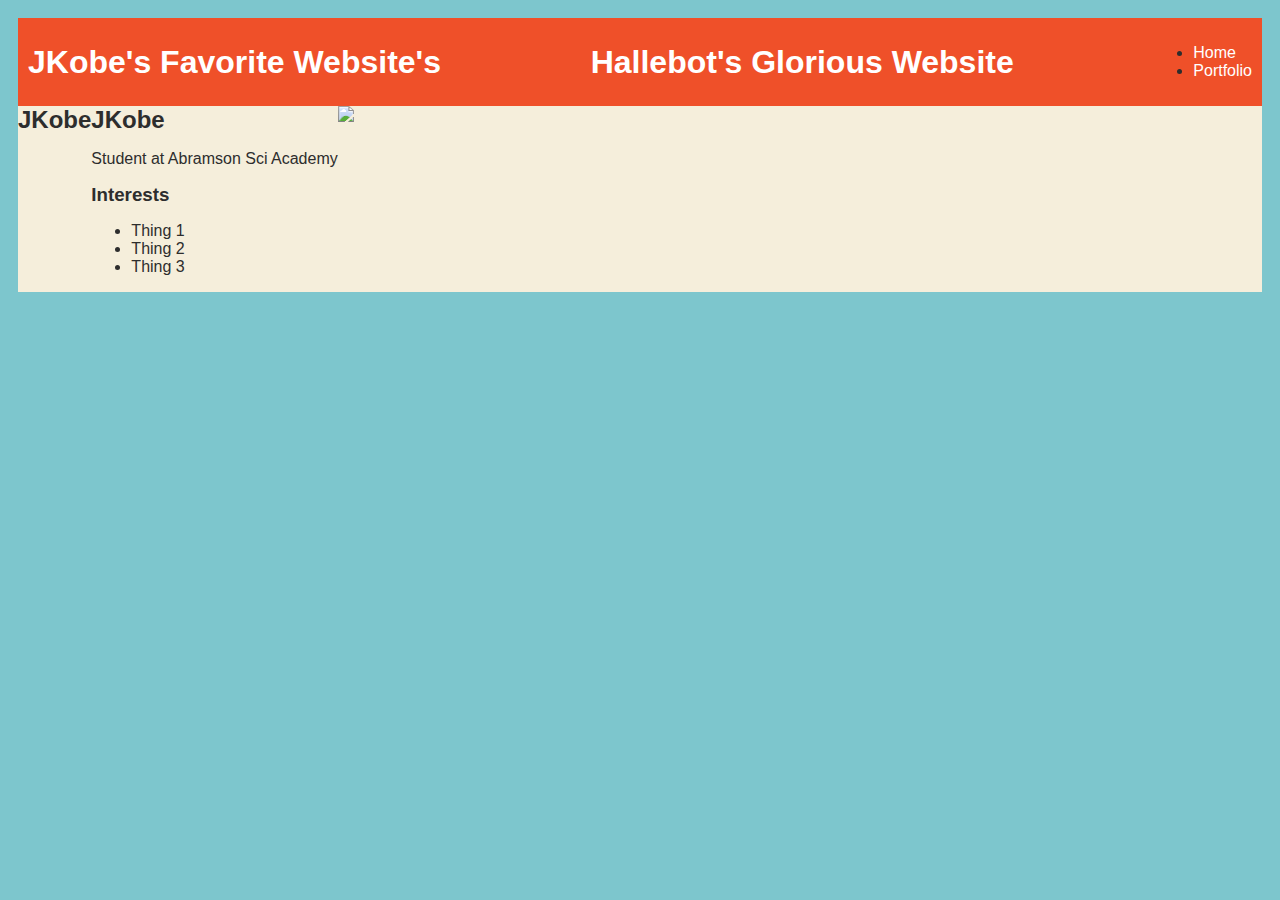
==== index.html @ 1fe6316e "add index.html and css files" ====
<!DOCTYPE html>
<html>
    <head>
      <title> JKobe's Favorite Website's</title>
      <link rel="stylesheet" href="style.css" >
    </head>
     
    <body>

        <div> 

            <nav>
                <h1>JKobe's Favorite Website's</h1>
                <h1>Hallebot's Glorious Website</h1>
    <ul>
        <li>
          <a href="index.html"> Home </a>
        </li>
        <li>
          <a href="portfolio.html"> Portfolio </a>
        </li>
    </ul>
</nav>
            </nav>

            <main>
                <div>
                <h2>
                    JKobe
                </h2>
                </div>

<!-- Content Section-->
<div>
    <h2>
        JKobe
    </h2>
                <p>
                    Student at Abramson Sci Academy
                </p>    
                  <!-- Interests section -->
       <div>
        <h3>Interests</h3>
        <ul>
            <li>Thing 1</li>
            <li>Thing 2</li>
            <li>Thing 3</li>
        </ul>
    </div>
</div>
<!-- Sidebar section -->
<div>
    <img src=https://tinyurl.com/38v37uuh
    </div>
                </div>
            </main>
        </div>
    </body>

</html>
---- style.css ----
body {
    background: rgb(125, 198, 205);
    color: rgb(45, 45, 45);
    padding: 10px;
    font-family: arial;
}
#all-contents {
  max-width: 800px;
    margin: auto;
}

/* navigation menu */
nav {
    background: rgb(239, 80, 41);
   margin: 0 auto;
    display: flex;
    padding: 10px;
}
h1 {
    display: flex;
    align-items: center;
    color: white;
    flex: 1;
    margin: 0;
}
#nav-ul {
    list-style-image: none;
}
.nav-li {
    display: inline-block;
    padding: 0 10px;
}
a {
    text-decoration: none;
    color: #fff;
}

/* main container area beneath menu */
main {
    background: rgb(245, 238, 219);
    display: flex;
}
.sidebar {
    margin-right: 25px;
    padding: 10px;
}
.sidebar-img {
    width: 200px;
}
.content {
    flex: 1;
    padding: 15px;
}

/* portfolio styles */
#interests {
    border: 4px silver ridge;
    padding: 8px;
}
h2, h3 {
    margin: 0px;
}
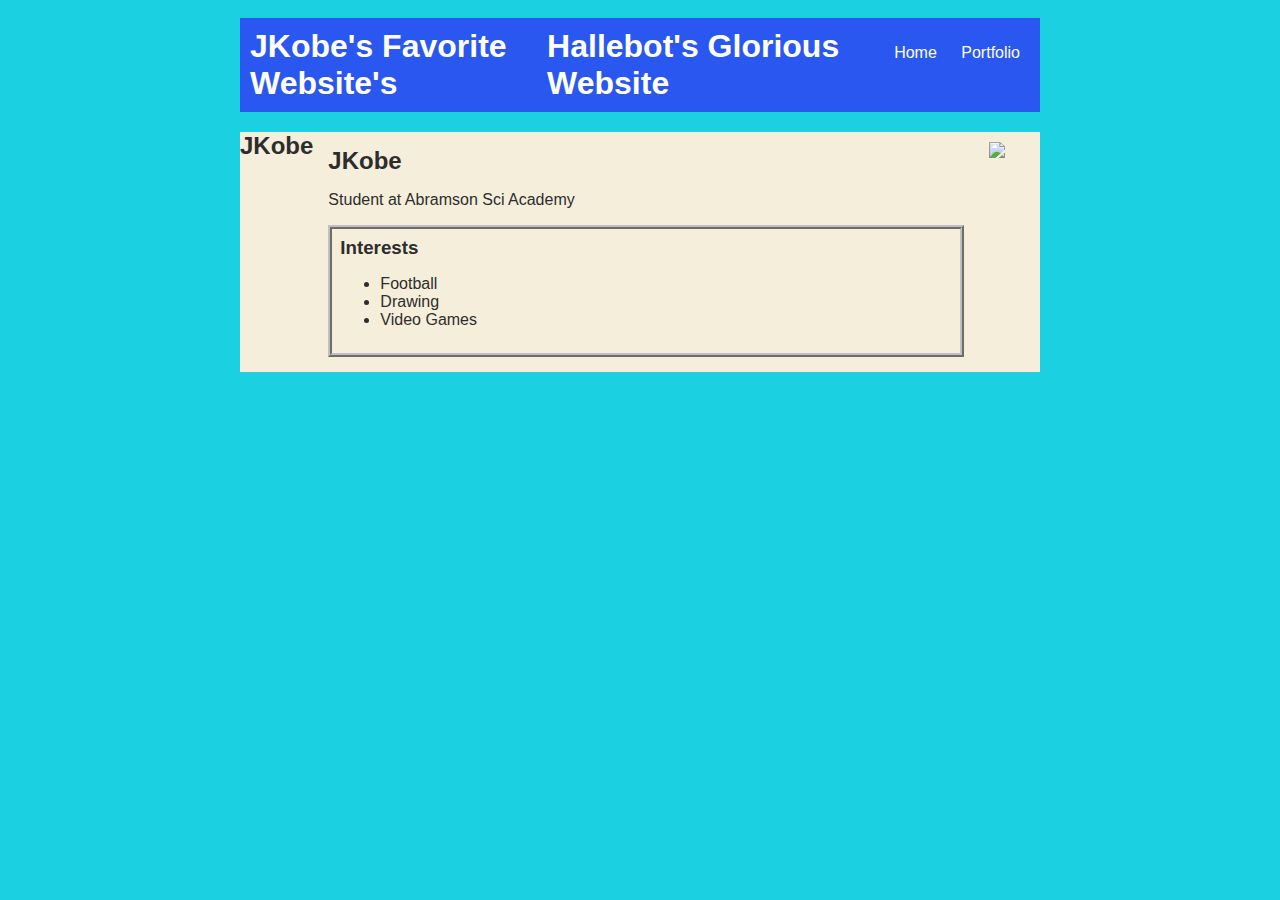
==== commit 3955ee1b: "add index.html and css files" ====
--- a/index.html
+++ b/index.html
@@ -6,17 +6,16 @@
     </head>
      
     <body>
-
-        <div> 
-
-            <nav>
+       <!-- All content goes here -->
+       <div id="all-contents">
+            <nav border-radius>
                 <h1>JKobe's Favorite Website's</h1>
                 <h1>Hallebot's Glorious Website</h1>
-    <ul>
-        <li>
+    <ul id="nav-ul">
+        <li class="nav-li">
           <a href="index.html"> Home </a>
         </li>
-        <li>
+        <li class="nav-li">
           <a href="portfolio.html"> Portfolio </a>
         </li>
     </ul>
@@ -31,7 +30,7 @@
                 </div>
 
 <!-- Content Section-->
-<div>
+<div class="content">
     <h2>
         JKobe
     </h2>
@@ -39,18 +38,18 @@
                     Student at Abramson Sci Academy
                 </p>    
                   <!-- Interests section -->
-       <div>
+       <div id="interests">
         <h3>Interests</h3>
         <ul>
-            <li>Thing 1</li>
-            <li>Thing 2</li>
-            <li>Thing 3</li>
+            <li>Football</li>
+            <li>Drawing</li>
+            <li>Video Games</li>
         </ul>
     </div>
 </div>
 <!-- Sidebar section -->
-<div>
-    <img src=https://tinyurl.com/38v37uuh
+<div class="sidebar">
+    <img src= "sidebar-img"
     </div>
                 </div>
             </main>
--- a/style.css
+++ b/style.css
@@ -1,5 +1,5 @@
 body {
-    background: rgb(125, 198, 205);
+    background: rgb(27, 208, 224);
     color: rgb(45, 45, 45);
     padding: 10px;
     font-family: arial;
@@ -11,8 +11,9 @@
 
 /* navigation menu */
 nav {
-    background: rgb(239, 80, 41);
+    background: rgb(41, 87, 240);
    margin: 0 auto;
+   margin-bottom: 20px;
     display: flex;
     padding: 10px;
 }
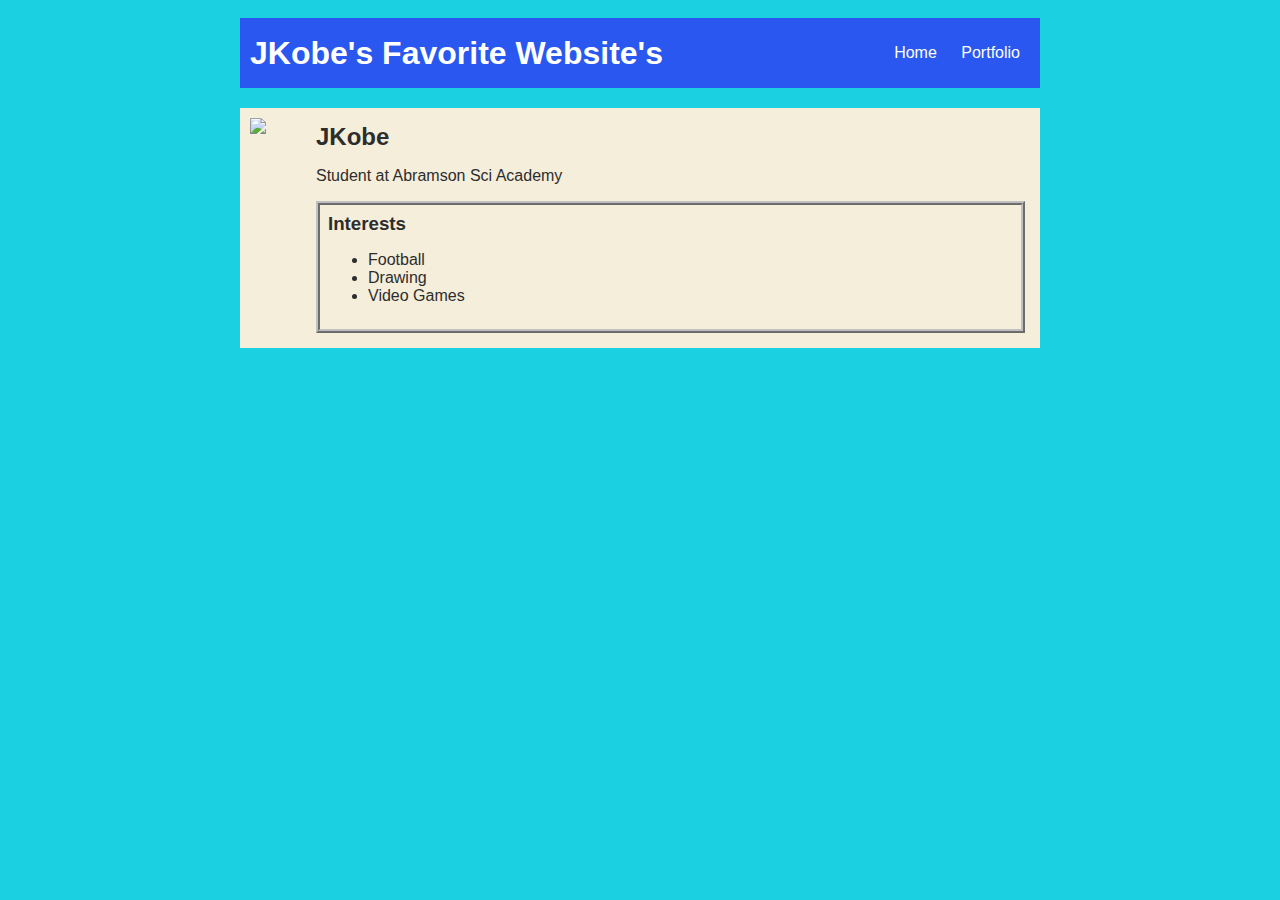
==== commit b458fdee: "add index.html and css files" ====
--- a/index.html
+++ b/index.html
@@ -1,59 +1,49 @@
 <!DOCTYPE html>
 <html>
-    <head>
-      <title> JKobe's Favorite Website's</title>
-      <link rel="stylesheet" href="style.css" >
-    </head>
-     
-    <body>
-       <!-- All content goes here -->
-       <div id="all-contents">
-            <nav border-radius>
-                <h1>JKobe's Favorite Website's</h1>
-                <h1>Hallebot's Glorious Website</h1>
-    <ul id="nav-ul">
-        <li class="nav-li">
-          <a href="index.html"> Home </a>
-        </li>
-        <li class="nav-li">
-          <a href="portfolio.html"> Portfolio </a>
-        </li>
-    </ul>
-</nav>
-            </nav>
 
-            <main>
-                <div>
-                <h2>
-                    JKobe
-                </h2>
+<head>
+    <title> JKobe's Favorite Website's</title>
+    <link rel="stylesheet" href="style.css">
+</head>
+
+<body>
+    <!-- All content goes here -->
+    <div id="all-contents">
+        <nav border-radius>
+            <h1>JKobe's Favorite Website's</h1>
+            <ul id="nav-ul">
+                <li class="nav-li">
+                    <a href="index.html"> Home </a>
+                </li>
+                <li class="nav-li">
+                    <a href="portfolio.html"> Portfolio </a>
+                </li>
+            </ul>
+        </nav>
+        </nav>
+
+        <main>
+            <!--sidebar section-->
+            <div class="sidebar">
+                <img src="https://encrypted-tbn0.gstatic.com/images?q=tbn:ANd9GcTPQQK4akiEVtTtnnDLJNYSvZhaIHEm1WbVdw&usqp=CAU">
+            </div>
+
+            <!-- Content Section-->
+            <div class="content">
+                <h2>JKobe</h2>
+                <p>Student at Abramson Sci Academy</p>
+                <!-- Interests section -->
+                <div id="interests">
+                    <h3>Interests</h3>
+                    <ul>
+                        <li>Football</li>
+                        <li>Drawing</li>
+                        <li>Video Games</li>
+                    </ul>
                 </div>
-
-<!-- Content Section-->
-<div class="content">
-    <h2>
-        JKobe
-    </h2>
-                <p>
-                    Student at Abramson Sci Academy
-                </p>    
-                  <!-- Interests section -->
-       <div id="interests">
-        <h3>Interests</h3>
-        <ul>
-            <li>Football</li>
-            <li>Drawing</li>
-            <li>Video Games</li>
-        </ul>
+            </div>
+        </main>
     </div>
-</div>
-<!-- Sidebar section -->
-<div class="sidebar">
-    <img src= "sidebar-img"
-    </div>
-                </div>
-            </main>
-        </div>
-    </body>
+</body>
 
 </html>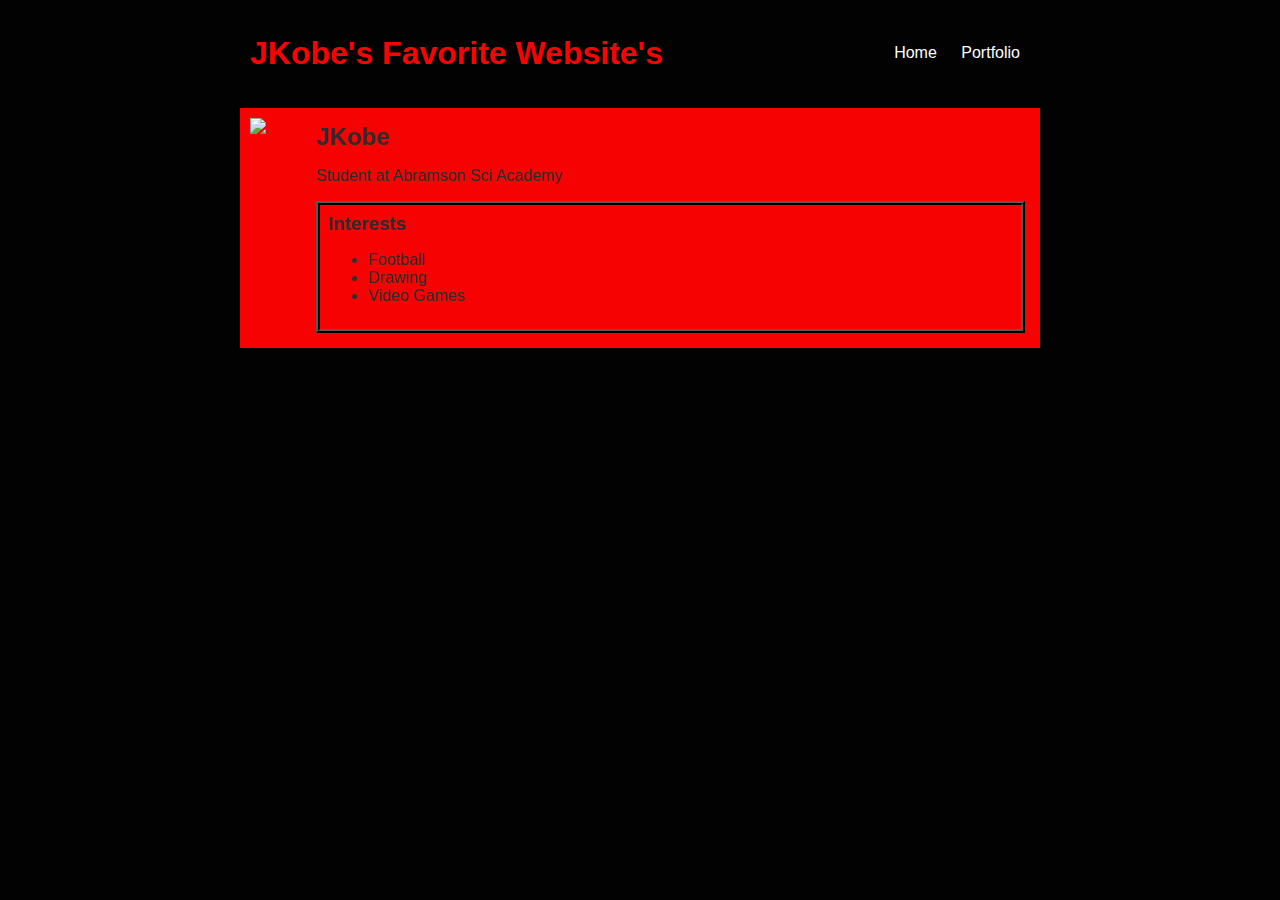
==== commit 866f111f: "add portfolio.html file" ====
--- a/index.html
+++ b/index.html
@@ -2,7 +2,7 @@
 <html>
 
 <head>
-    <title> JKobe's Favorite Website's</title>
+    <title> JKobe's [Pre2]Upcoming-Jeans</title>
     <link rel="stylesheet" href="style.css">
 </head>
 
--- a/style.css
+++ b/style.css
@@ -1,5 +1,5 @@
 body {
-    background: rgb(27, 208, 224);
+    background: rgb(2, 2, 2);
     color: rgb(45, 45, 45);
     padding: 10px;
     font-family: arial;
@@ -11,16 +11,17 @@
 
 /* navigation menu */
 nav {
-    background: rgb(41, 87, 240);
+    background: rgb(2, 2, 2);
    margin: 0 auto;
    margin-bottom: 20px;
     display: flex;
     padding: 10px;
+    border-radius: 15px;
 }
 h1 {
     display: flex;
     align-items: center;
-    color: white;
+    color: rgb(249, 2, 2);
     flex: 1;
     margin: 0;
 }
@@ -38,7 +39,7 @@
 
 /* main container area beneath menu */
 main {
-    background: rgb(245, 238, 219);
+    background: rgb(246, 2, 2);
     display: flex;
 }
 .sidebar {
@@ -55,9 +56,34 @@
 
 /* portfolio styles */
 #interests {
-    border: 4px silver ridge;
+    border: 4px rgb(5, 5, 5) ridge;
     padding: 8px;
 }
 h2, h3 {
     margin: 0px;
+}
+ /* portfolio styles */
+ .content h1 {
+    color: black;
+}
+
+#portfolio {
+    list-style-type: none;
+    padding-left: 0;
+}
+
+#portfolio li {
+    background: #fff;
+    padding: 10px;
+    border-radius: 10px;
+    margin-bottom: 10px;
+}
+
+#portfolio li:hover {
+    background: #f60101;
+}
+
+#portfolio a {
+    text-decoration: none;
+    color: #020202;
 }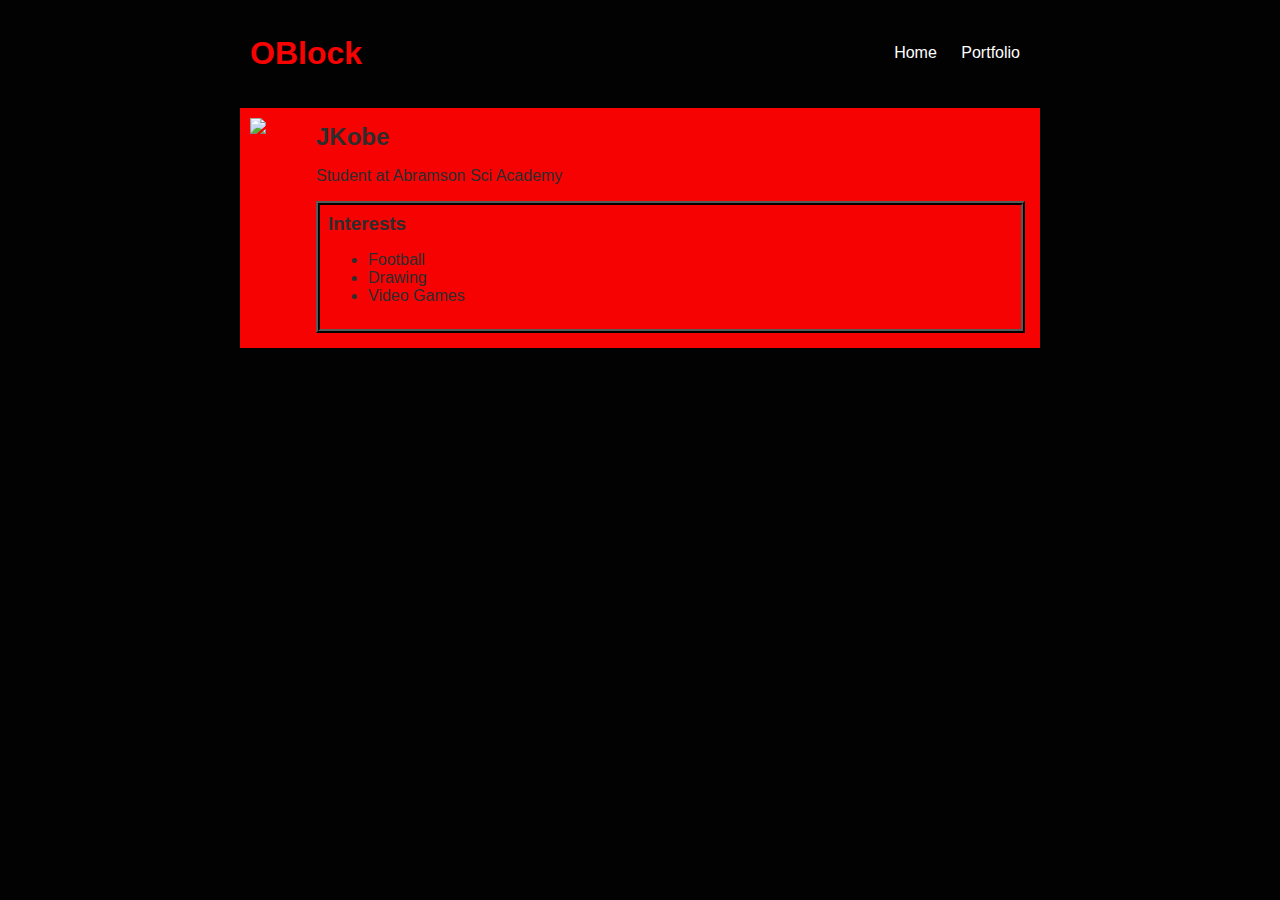
==== commit b604c1e4: "add portfolio.html file" ====
--- a/index.html
+++ b/index.html
@@ -2,7 +2,7 @@
 <html>
 
 <head>
-    <title> JKobe's [Pre2]Upcoming-Jeans</title>
+    <title>OBlock</title>
     <link rel="stylesheet" href="style.css">
 </head>
 
@@ -10,7 +10,7 @@
     <!-- All content goes here -->
     <div id="all-contents">
         <nav border-radius>
-            <h1>JKobe's Favorite Website's</h1>
+            <h1>OBlock</h1>
             <ul id="nav-ul">
                 <li class="nav-li">
                     <a href="index.html"> Home </a>
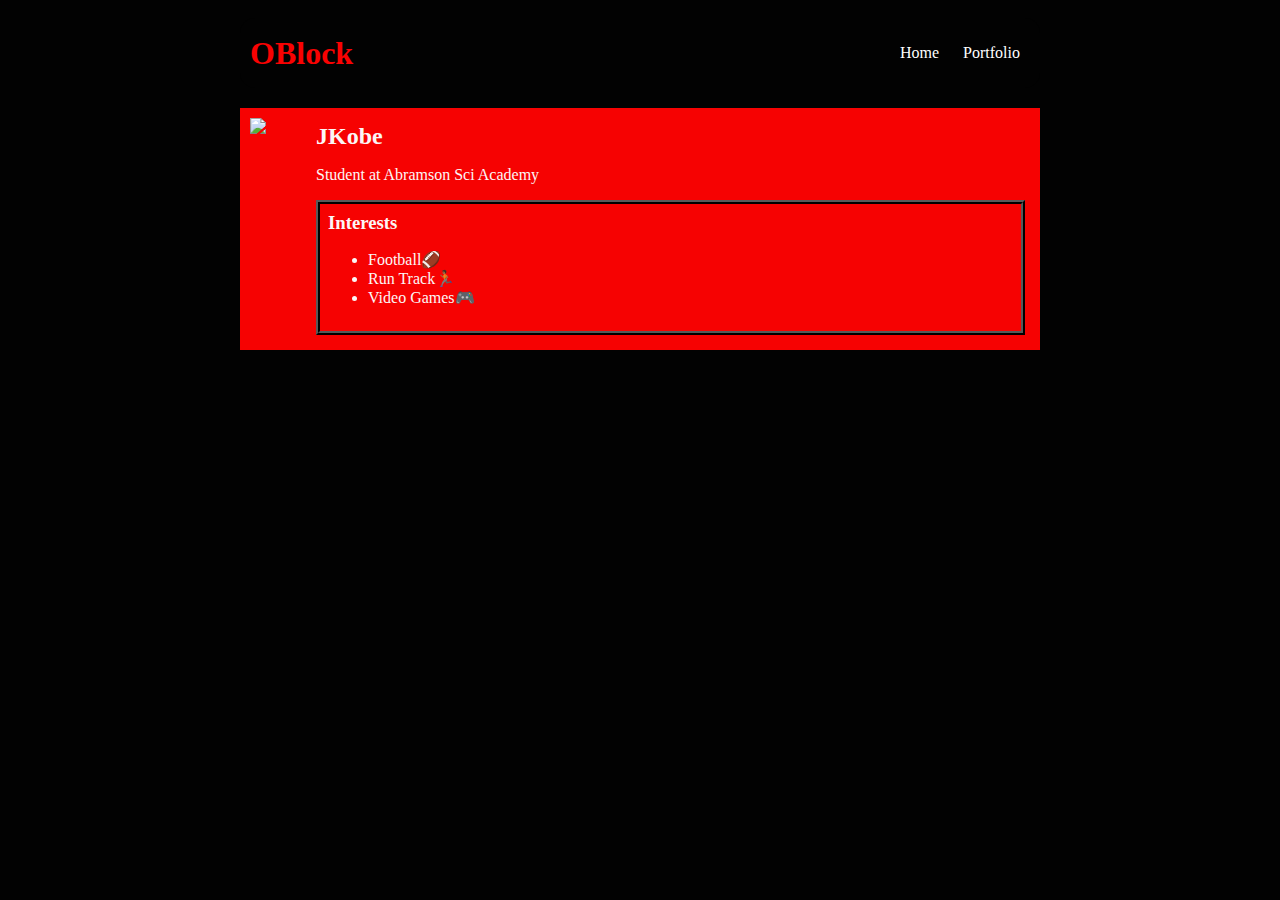
==== commit e0fee065: "add portfolio.html file" ====
--- a/index.html
+++ b/index.html
@@ -2,7 +2,7 @@
 <html>
 
 <head>
-    <title>OBlock</title>
+    <title>OBlock </title>
     <link rel="stylesheet" href="style.css">
 </head>
 
@@ -25,7 +25,7 @@
         <main>
             <!--sidebar section-->
             <div class="sidebar">
-                <img src="https://encrypted-tbn0.gstatic.com/images?q=tbn:ANd9GcTPQQK4akiEVtTtnnDLJNYSvZhaIHEm1WbVdw&usqp=CAU">
+                <img src="https://encrypted-tbn0.gstatic.com/images?q=tbn:ANd9GcRuv7osvT1MP7v-ttLpVlaXrK93gN4Y8qdbnQ&usqp=CAU">
             </div>
 
             <!-- Content Section-->
@@ -36,9 +36,9 @@
                 <div id="interests">
                     <h3>Interests</h3>
                     <ul>
-                        <li>Football</li>
-                        <li>Drawing</li>
-                        <li>Video Games</li>
+                        <li>Football🏈</li>
+                        <li>Run Track🏃🏾</li>
+                        <li>Video Games🎮</li>
                     </ul>
                 </div>
             </div>
--- a/style.css
+++ b/style.css
@@ -1,8 +1,8 @@
 body {
     background: rgb(2, 2, 2);
-    color: rgb(45, 45, 45);
+    color: rgb(252, 246, 246);
     padding: 10px;
-    font-family: arial;
+    font-family:cursive;
 }
 #all-contents {
   max-width: 800px;
